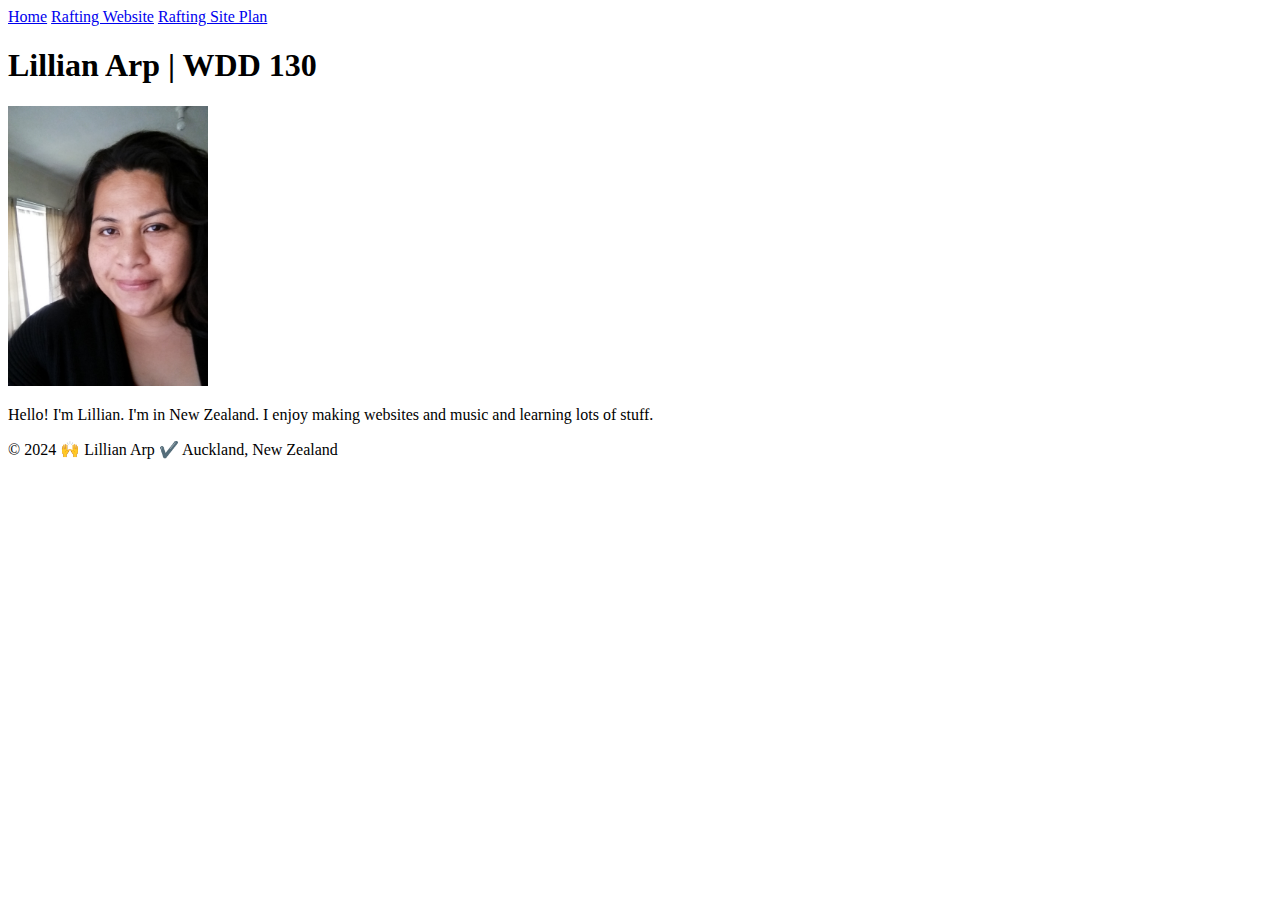
==== index.html @ 8558789c "first commit" ====
<!DOCTYPE html>
<html lang="en-US">
    <head>  
        <meta charset="utf-8">
        <meta name="viewport" content="width=device-width, initial-scale=1.0">
        <title>Lillian Arp | WDD 130</title>
    </head>
    <body>
        <header>
            <nav>
                <a href="#">Home</a>
                <a href="wwr/">Rafting Website</a>
                <a href="wwr/site-plan-rafting.html">Rafting Site Plan</a>
            </nav>
        </header>
        <main>
            <h1>Lillian Arp | WDD 130</h1>
            <img src="images/profile.jpg" alt="Lillian Arp" width="200">
            <p>Hello! I'm Lillian. I'm in New Zealand. I enjoy making websites and music and learning lots of stuff. </p>
        </main>
        <footer>
            <p>&copy; 2024 🙌 Lillian Arp ✔️ Auckland, New Zealand</p>
        </footer>
    </body>
</html>
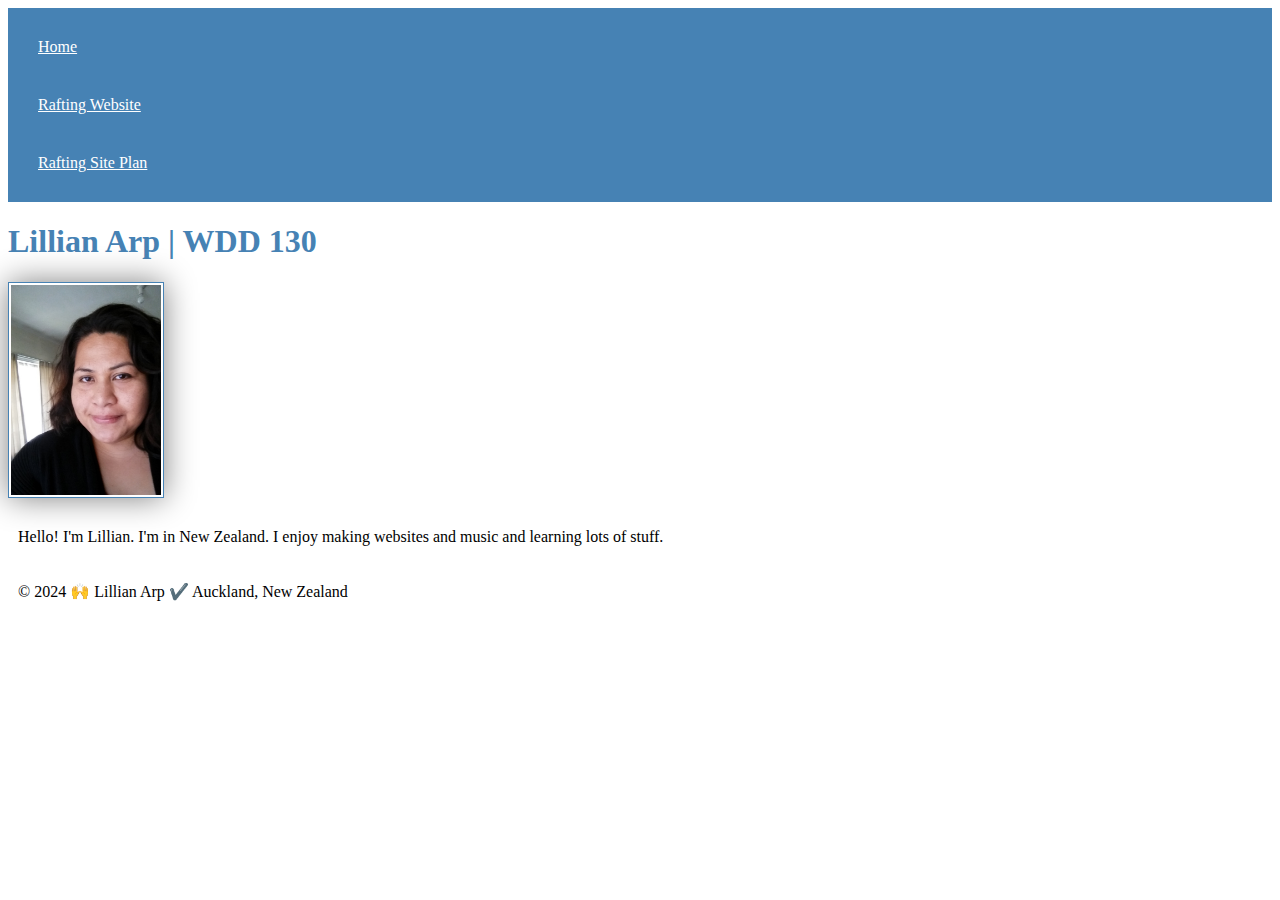
==== commit c23d1c2a: "modified:   index.html     new file:   styles/styles.css     new file:   week02/holygrail.html" ====
--- a/index.html
+++ b/index.html
@@ -3,6 +3,7 @@
     <head>  
         <meta charset="utf-8">
         <meta name="viewport" content="width=device-width, initial-scale=1.0">
+        <link rel="stylesheet" href="styles/styles.css">
         <title>Lillian Arp | WDD 130</title>
     </head>
     <body>
@@ -17,9 +18,20 @@
             <h1>Lillian Arp | WDD 130</h1>
             <img src="images/profile.jpg" alt="Lillian Arp" width="200">
             <p>Hello! I'm Lillian. I'm in New Zealand. I enjoy making websites and music and learning lots of stuff. </p>
+
+            <!-- WEEK 03 STUFF -->
+            <!-- <p>My Favourite Temples:</p>
+            <ul>
+                <li><a href="https://www.churchofjesuschrist.org/temples/details/laie-hawaii-temple?lang=eng" target="blank">Laie Hawaii Temple</a></li>
+                <li><a href="https://www.churchofjesuschrist.org/temples/details/hamilton-new-zealand-temple?lang=eng" target="blank">Hamilton New Zealand Temple</a></li>
+                <li><a href="https://www.churchofjesuschrist.org/temples/details/apia-samoa-temple?lang=eng" target="blank">Apia Samoa Temple</a></li>
+            </ul>        -->
+
         </main>
         <footer>
             <p>&copy; 2024 🙌 Lillian Arp ✔️ Auckland, New Zealand</p>
         </footer>
     </body>
+
+    <!-- Last Updated: 20 June 2024 -->
 </html>--- a/styles/styles.css
+++ b/styles/styles.css
@@ -0,0 +1,27 @@
+
+nav {
+    background-color: steelblue;
+    padding: 10px;
+}
+
+nav a {
+    color: white;
+    display: block;
+    padding: 20px;
+}
+
+h1 {
+    color: steelblue;
+}
+
+img {
+    width: 150px;
+    height: auto;
+    border: 1px solid steelblue;
+    padding: 2px;
+    box-shadow: 0 0 30px gray;
+}
+
+p {
+    padding: 10px;
+}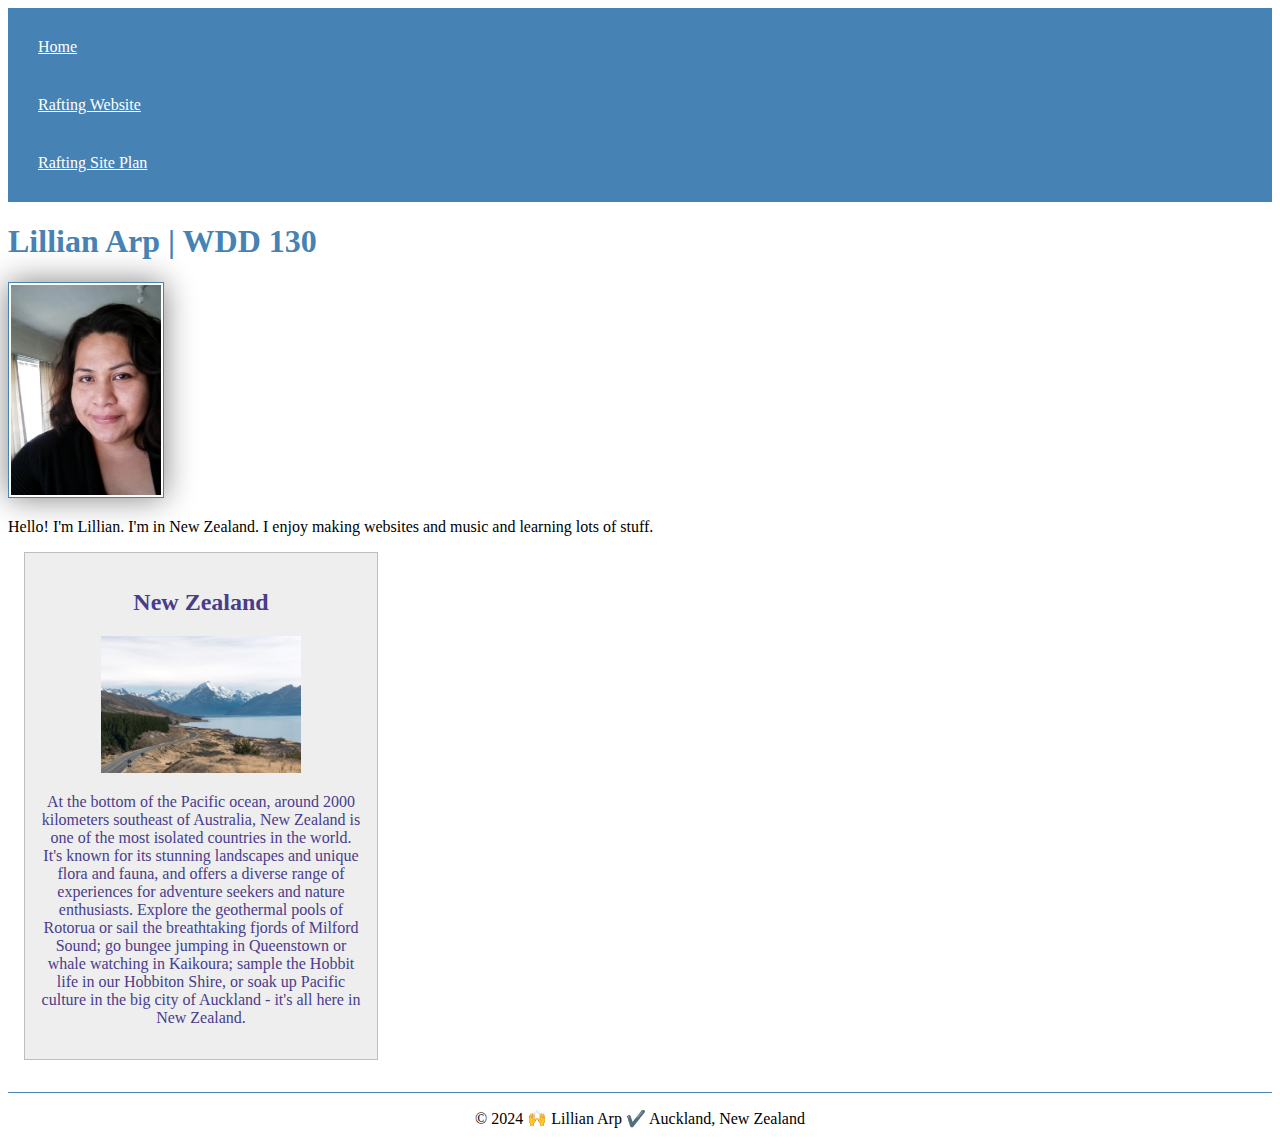
==== commit d84b3d5e: "Add new elements to the homepage and updated styles" ====
--- a/index.html
+++ b/index.html
@@ -3,6 +3,8 @@
     <head>  
         <meta charset="utf-8">
         <meta name="viewport" content="width=device-width, initial-scale=1.0">
+        <meta name="description" content="This is the homepage of Lillian Arp for the BYU-Idaho course: WDD 130 | Web Fundamentals.">
+        <meta name="author" content="Lillian Arp">
         <link rel="stylesheet" href="styles/styles.css">
         <title>Lillian Arp | WDD 130</title>
     </head>
@@ -28,6 +30,13 @@
             </ul>        -->
 
         </main>
+
+        <aside>
+            <h2>New Zealand</h2>
+            <img src="images/nz.jpg" alt="New Zealand landscape">
+            <p>At the bottom of the Pacific ocean, around 2000 kilometers southeast of Australia, New Zealand is one of the most isolated countries in the world. It's known for its stunning landscapes and unique flora and fauna, and offers a diverse range of experiences for adventure seekers and nature enthusiasts. Explore the geothermal pools of Rotorua or sail the breathtaking fjords of Milford Sound; go bungee jumping in Queenstown or whale watching in Kaikoura; sample the Hobbit life in our Hobbiton Shire, or soak up Pacific culture in the big city of Auckland - it's all here in New Zealand.</p>
+        </aside>
+        
         <footer>
             <p>&copy; 2024 🙌 Lillian Arp ✔️ Auckland, New Zealand</p>
         </footer>
--- a/styles/styles.css
+++ b/styles/styles.css
@@ -14,7 +14,15 @@
     color: steelblue;
 }
 
-img {
+p {
+    padding: 0;
+}
+
+main {
+    max-width: 840px;
+}
+
+main img {
     width: 150px;
     height: auto;
     border: 1px solid steelblue;
@@ -22,6 +30,23 @@
     box-shadow: 0 0 30px gray;
 }
 
-p {
-    padding: 10px;
+aside {
+    width: 20rem;
+    margin: 1rem;
+    border: 1px solid rgba(0, 0, 0, 0.2);
+    padding: 1rem;
+    background-color: #eee;
+    color: darkslateblue;
+    text-align: center;
+}
+
+aside img {
+    width: 200px;
+    height: auto;
+}
+
+footer {
+    margin-top: 2rem;
+    border-top: 1px solid steelblue;
+    text-align: center;
 }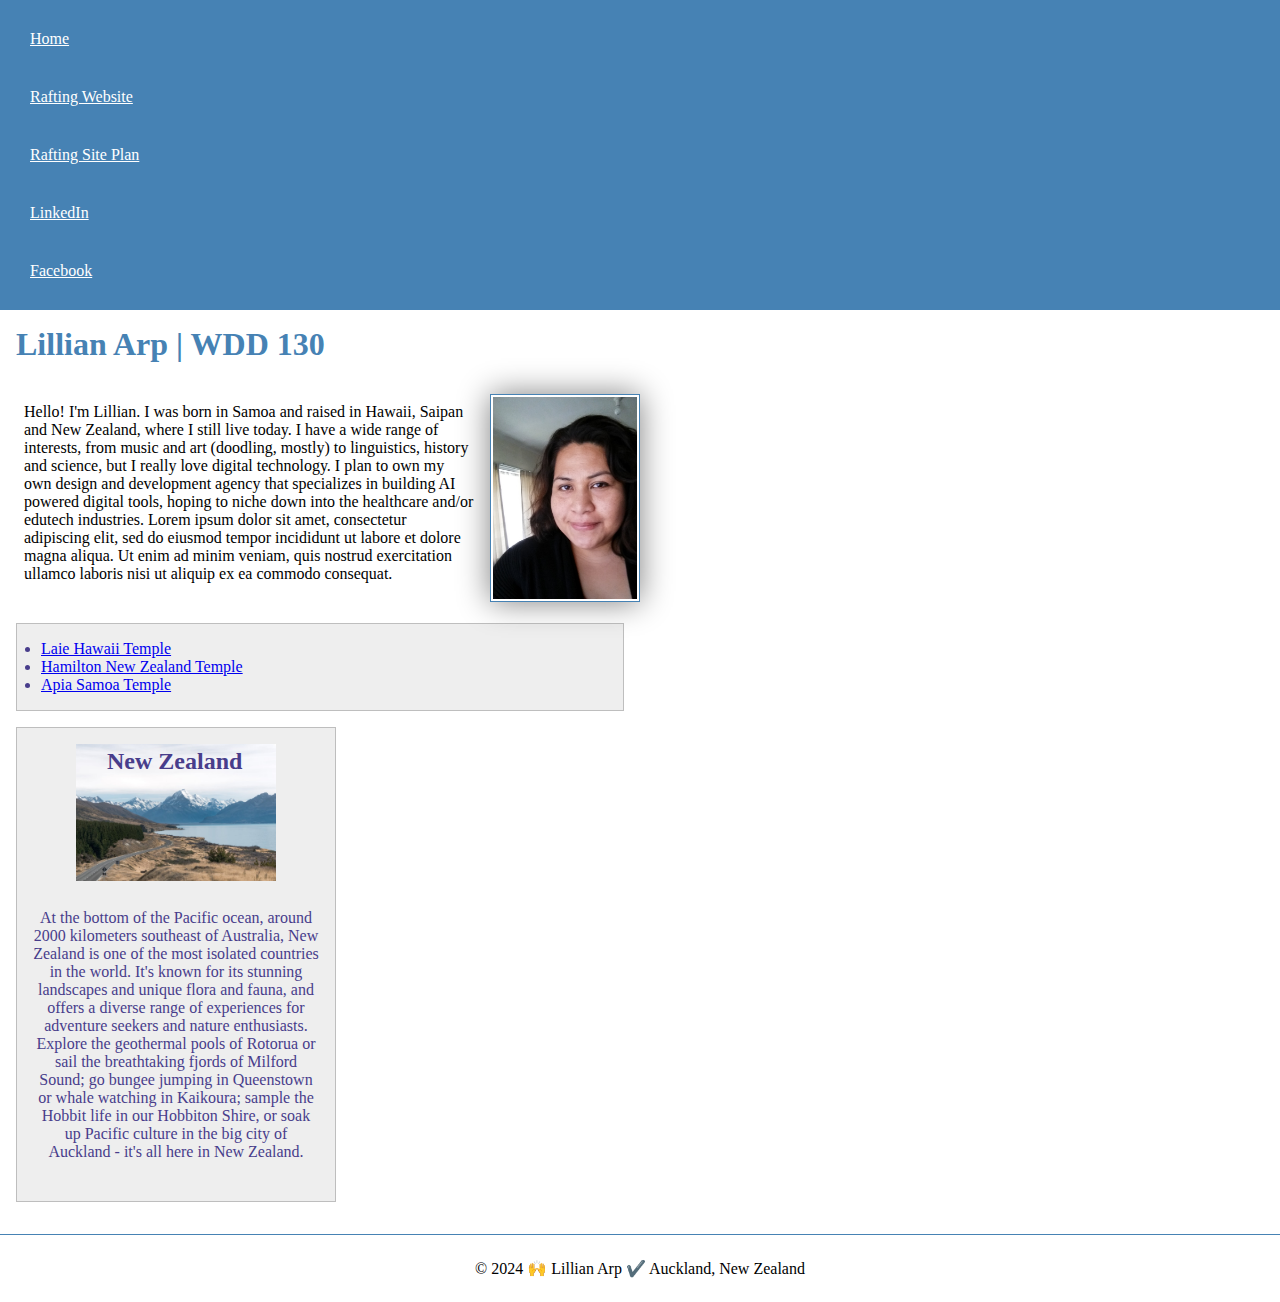
==== commit 5e0a8deb: "Update html and css for Week 3" ====
--- a/index.html
+++ b/index.html
@@ -14,24 +14,25 @@
                 <a href="#">Home</a>
                 <a href="wwr/">Rafting Website</a>
                 <a href="wwr/site-plan-rafting.html">Rafting Site Plan</a>
+                <a href="https://linkedin.com">LinkedIn</a>
+                <a href="https://facebook.com">Facebook</a>
             </nav>
         </header>
         <main>
             <h1>Lillian Arp | WDD 130</h1>
             <img src="images/profile.jpg" alt="Lillian Arp" width="200">
-            <p>Hello! I'm Lillian. I'm in New Zealand. I enjoy making websites and music and learning lots of stuff. </p>
+            <p class="indent">Hello! I'm Lillian. I was born in Samoa and raised in Hawaii, Saipan and New Zealand, where I still live today. I have a wide range of interests, from music and art (doodling, mostly) to linguistics, history and science, but I really love digital technology. I plan to own my own design and development agency that specializes in building AI powered digital tools, hoping to niche down into the healthcare and/or edutech industries. Lorem ipsum dolor sit amet, consectetur adipiscing elit, sed do eiusmod tempor incididunt ut labore et dolore magna aliqua. Ut enim ad minim veniam, quis nostrud exercitation ullamco laboris nisi ut aliquip ex ea commodo consequat.  </p>
 
             <!-- WEEK 03 STUFF -->
-            <!-- <p>My Favourite Temples:</p>
-            <ul>
-                <li><a href="https://www.churchofjesuschrist.org/temples/details/laie-hawaii-temple?lang=eng" target="blank">Laie Hawaii Temple</a></li>
-                <li><a href="https://www.churchofjesuschrist.org/temples/details/hamilton-new-zealand-temple?lang=eng" target="blank">Hamilton New Zealand Temple</a></li>
-                <li><a href="https://www.churchofjesuschrist.org/temples/details/apia-samoa-temple?lang=eng" target="blank">Apia Samoa Temple</a></li>
-            </ul>        -->
+            <ul class="box indent">
+                <li><a href="https://www.churchofjesuschrist.org/temples/details/laie-hawaii-temple" target="_blank">Laie Hawaii Temple</a></li>
+                <li><a href="https://www.churchofjesuschrist.org/temples/details/hamilton-new-zealand-temple" target="_blank">Hamilton New Zealand Temple</a></li>
+                <li><a href="https://www.churchofjesuschrist.org/temples/details/apia-samoa-temple" target="_blank">Apia Samoa Temple</a></li>
+            </ul>       
 
         </main>
 
-        <aside>
+        <aside class="box">
             <h2>New Zealand</h2>
             <img src="images/nz.jpg" alt="New Zealand landscape">
             <p>At the bottom of the Pacific ocean, around 2000 kilometers southeast of Australia, New Zealand is one of the most isolated countries in the world. It's known for its stunning landscapes and unique flora and fauna, and offers a diverse range of experiences for adventure seekers and nature enthusiasts. Explore the geothermal pools of Rotorua or sail the breathtaking fjords of Milford Sound; go bungee jumping in Queenstown or whale watching in Kaikoura; sample the Hobbit life in our Hobbiton Shire, or soak up Pacific culture in the big city of Auckland - it's all here in New Zealand.</p>
@@ -42,5 +43,5 @@
         </footer>
     </body>
 
-    <!-- Last Updated: 20 June 2024 -->
+    <!-- Last Updated: 25 June 2024 -->
 </html>--- a/styles/styles.css
+++ b/styles/styles.css
@@ -1,3 +1,9 @@
+
+* {
+    margin: 0;
+    padding: 0;
+    box-sizing: border-box;
+}
 
 nav {
     background-color: steelblue;
@@ -12,14 +18,15 @@
 
 h1 {
     color: steelblue;
+    padding: 1rem;
 }
 
 p {
-    padding: 0;
+    padding: 1.5rem 0;
 }
 
 main {
-    max-width: 840px;
+    max-width: 640px;
 }
 
 main img {
@@ -28,16 +35,14 @@
     border: 1px solid steelblue;
     padding: 2px;
     box-shadow: 0 0 30px gray;
+    float: right;
+    margin: 15px 0 0 15px;
 }
 
 aside {
     width: 20rem;
-    margin: 1rem;
-    border: 1px solid rgba(0, 0, 0, 0.2);
-    padding: 1rem;
-    background-color: #eee;
-    color: darkslateblue;
     text-align: center;
+    position: relative;
 }
 
 aside img {
@@ -45,8 +50,29 @@
     height: auto;
 }
 
+aside h2 {
+    position: absolute;
+    top: 20px;
+    left: 90px;
+}
+
 footer {
     margin-top: 2rem;
     border-top: 1px solid steelblue;
     text-align: center;
+}
+
+
+/* Class Selectors */
+
+.box {
+    margin: 1rem;
+    border: 1px solid rgba(0, 0, 0, 0.2);
+    padding: 1rem;
+    background-color: #eee;
+    color: darkslateblue;
+}
+
+.indent {
+    padding-left: 1.5rem;
 }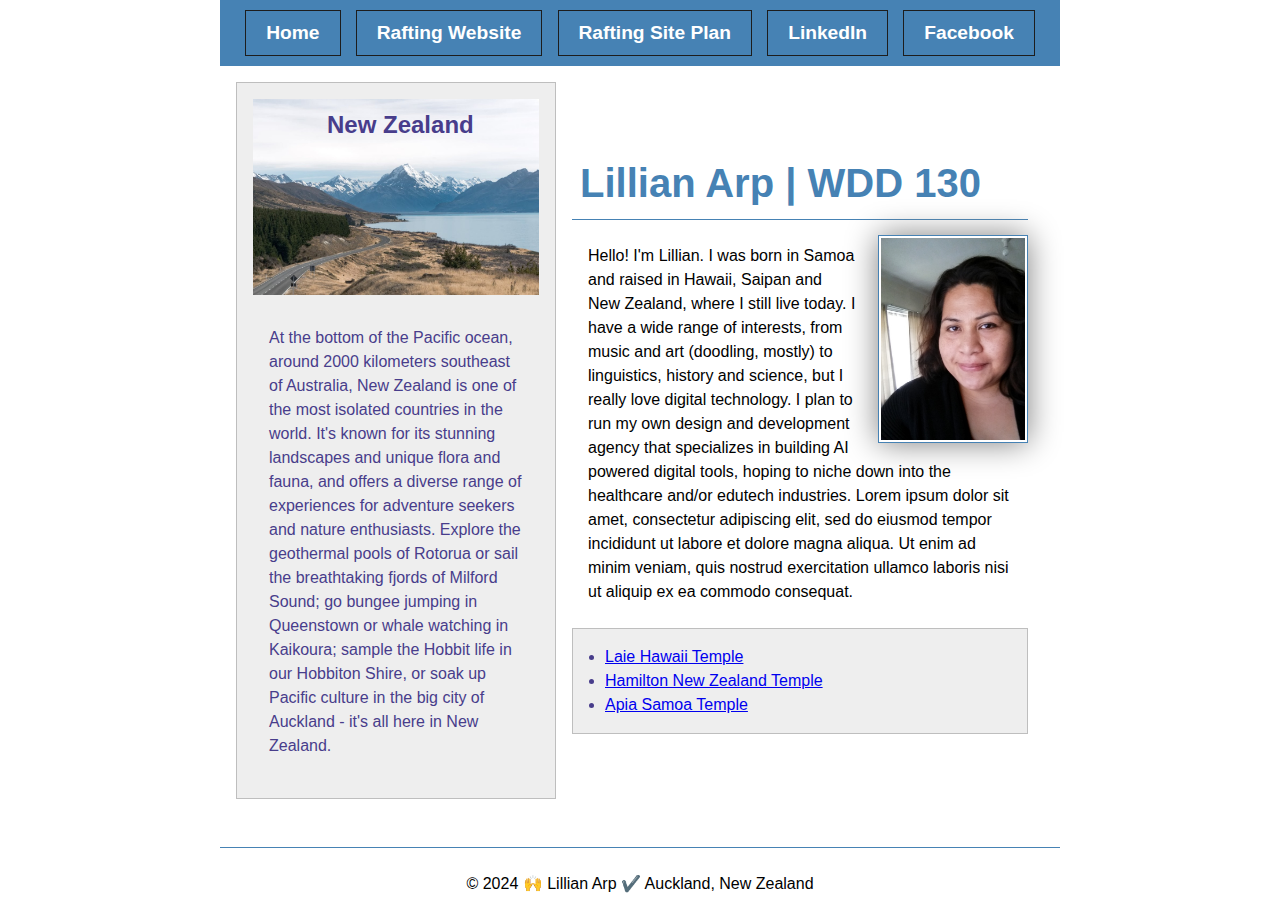
==== commit 69825080: "Update HTML and CSS for Week 4" ====
--- a/index.html
+++ b/index.html
@@ -18,25 +18,24 @@
                 <a href="https://facebook.com">Facebook</a>
             </nav>
         </header>
-        <main>
-            <h1>Lillian Arp | WDD 130</h1>
-            <img src="images/profile.jpg" alt="Lillian Arp" width="200">
-            <p class="indent">Hello! I'm Lillian. I was born in Samoa and raised in Hawaii, Saipan and New Zealand, where I still live today. I have a wide range of interests, from music and art (doodling, mostly) to linguistics, history and science, but I really love digital technology. I plan to own my own design and development agency that specializes in building AI powered digital tools, hoping to niche down into the healthcare and/or edutech industries. Lorem ipsum dolor sit amet, consectetur adipiscing elit, sed do eiusmod tempor incididunt ut labore et dolore magna aliqua. Ut enim ad minim veniam, quis nostrud exercitation ullamco laboris nisi ut aliquip ex ea commodo consequat.  </p>
+        <div class="grid">
+            <main>
+                <h1>Lillian Arp | WDD 130</h1>
+                <img src="images/profile.jpg" alt="Lillian Arp" width="200">
+                <p>Hello! I'm Lillian. I was born in Samoa and raised in Hawaii, Saipan and New Zealand, where I still live today. I have a wide range of interests, from music and art (doodling, mostly) to linguistics, history and science, but I really love digital technology. I plan to run my own design and development agency that specializes in building AI powered digital tools, hoping to niche down into the healthcare and/or edutech industries. Lorem ipsum dolor sit amet, consectetur adipiscing elit, sed do eiusmod tempor incididunt ut labore et dolore magna aliqua. Ut enim ad minim veniam, quis nostrud exercitation ullamco laboris nisi ut aliquip ex ea commodo consequat.  </p>
 
-            <!-- WEEK 03 STUFF -->
-            <ul class="box indent">
-                <li><a href="https://www.churchofjesuschrist.org/temples/details/laie-hawaii-temple" target="_blank">Laie Hawaii Temple</a></li>
-                <li><a href="https://www.churchofjesuschrist.org/temples/details/hamilton-new-zealand-temple" target="_blank">Hamilton New Zealand Temple</a></li>
-                <li><a href="https://www.churchofjesuschrist.org/temples/details/apia-samoa-temple" target="_blank">Apia Samoa Temple</a></li>
-            </ul>       
-
-        </main>
-
-        <aside class="box">
-            <h2>New Zealand</h2>
-            <img src="images/nz.jpg" alt="New Zealand landscape">
-            <p>At the bottom of the Pacific ocean, around 2000 kilometers southeast of Australia, New Zealand is one of the most isolated countries in the world. It's known for its stunning landscapes and unique flora and fauna, and offers a diverse range of experiences for adventure seekers and nature enthusiasts. Explore the geothermal pools of Rotorua or sail the breathtaking fjords of Milford Sound; go bungee jumping in Queenstown or whale watching in Kaikoura; sample the Hobbit life in our Hobbiton Shire, or soak up Pacific culture in the big city of Auckland - it's all here in New Zealand.</p>
-        </aside>
+                <ul class="box indent">
+                    <li><a href="https://www.churchofjesuschrist.org/temples/details/laie-hawaii-temple" target="_blank">Laie Hawaii Temple</a></li>
+                    <li><a href="https://www.churchofjesuschrist.org/temples/details/hamilton-new-zealand-temple" target="_blank">Hamilton New Zealand Temple</a></li>
+                    <li><a href="https://www.churchofjesuschrist.org/temples/details/apia-samoa-temple" target="_blank">Apia Samoa Temple</a></li>
+                </ul>       
+            </main>
+            <aside class="box">
+                <h2>New Zealand</h2>
+                <img src="images/nz.jpg" alt="New Zealand landscape">
+                <p>At the bottom of the Pacific ocean, around 2000 kilometers southeast of Australia, New Zealand is one of the most isolated countries in the world. It's known for its stunning landscapes and unique flora and fauna, and offers a diverse range of experiences for adventure seekers and nature enthusiasts. Explore the geothermal pools of Rotorua or sail the breathtaking fjords of Milford Sound; go bungee jumping in Queenstown or whale watching in Kaikoura; sample the Hobbit life in our Hobbiton Shire, or soak up Pacific culture in the big city of Auckland - it's all here in New Zealand.</p>
+            </aside>
+        </div>
         
         <footer>
             <p>&copy; 2024 🙌 Lillian Arp ✔️ Auckland, New Zealand</p>
--- a/styles/styles.css
+++ b/styles/styles.css
@@ -1,3 +1,5 @@
+/* @import url('https://fonts.googleapis.com/css2?family=Alegreya+Sans:ital,wght@0,100;0,300;0,400;0,500;0,700;0,800;0,900;1,100;1,300;1,400;1,500;1,700;1,800;1,900&family=Nunito+Sans:ital,opsz,wght@0,6..12,200..1000;1,6..12,200..1000&display=swap'); */
+
 
 * {
     margin: 0;
@@ -5,7 +7,20 @@
     box-sizing: border-box;
 }
 
+body {
+    font-family: "Nunito Sans", sans-serif;
+    line-height: 1.5rem;
+}
+
+header, .grid, footer {
+    max-width: 840px;
+    margin: 0 auto;
+}
+
 nav {
+    display: flex;
+    justify-content: space-evenly;
+    align-items: center;
     background-color: steelblue;
     padding: 10px;
 }
@@ -13,20 +28,41 @@
 nav a {
     color: white;
     display: block;
-    padding: 20px;
+    padding: 10px 20px;
+    text-decoration: none;
+    font-size: 1.2rem;
+    font-weight: bold;
+    border: 1px solid #1d1d1d;
+}
+
+nav a:hover {
+    color: white;
+    display: block;
+    padding: 10px 20px;
+    text-decoration: none;
+    background-color: #1d1d1d;
 }
 
 h1 {
     color: steelblue;
+    padding: 1.5rem 0.5rem;
+    border-bottom: 1px solid steelblue;
+    font-size: 2.5em;
+}
+
+p {
+    padding: 1.5rem 1rem;
+}
+
+.grid {
+    display: grid;
+    align-items: center;
     padding: 1rem;
 }
 
-p {
-    padding: 1.5rem 0;
-}
-
 main {
-    max-width: 640px;
+    grid-column: 2;
+    margin: 1rem;
 }
 
 main img {
@@ -36,23 +72,24 @@
     padding: 2px;
     box-shadow: 0 0 30px gray;
     float: right;
-    margin: 15px 0 0 15px;
+    margin: 15px 0 0 20px;
 }
 
 aside {
     width: 20rem;
-    text-align: center;
     position: relative;
+    grid-column: 1;
+    grid-row: 1;
 }
 
 aside img {
-    width: 200px;
+    width: 100%;
     height: auto;
 }
 
 aside h2 {
     position: absolute;
-    top: 20px;
+    top: 30px;
     left: 90px;
 }
 
@@ -66,7 +103,7 @@
 /* Class Selectors */
 
 .box {
-    margin: 1rem;
+    margin: 0;
     border: 1px solid rgba(0, 0, 0, 0.2);
     padding: 1rem;
     background-color: #eee;
@@ -74,5 +111,5 @@
 }
 
 .indent {
-    padding-left: 1.5rem;
+    padding-left: 2rem;
 }